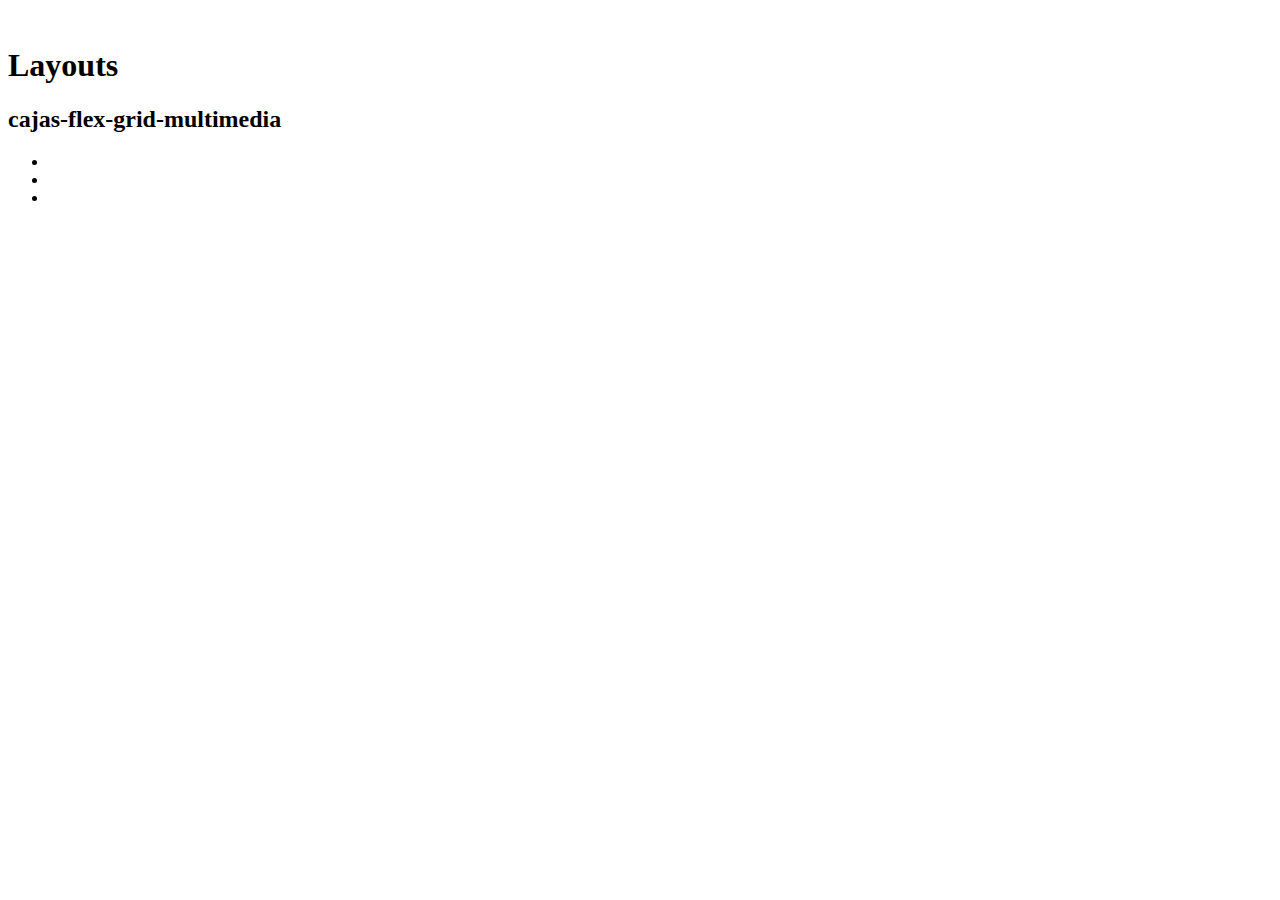
==== index.html @ 23d4b827 "Se agrega index al proyecto" ====
<!DOCTYPE html>
<html lang="en">
<head>
    <meta charset="UTF-8">
    <meta http-equiv="X-UA-Compatible" content="IE=edge">
    <meta name="viewport" content="width=device-width, initial-scale=1.0">
    <title>Pagina Inicio Layouts</title>
</head>
<body>
    <header>
        <img src="" alt="">
        <h1>Layouts</h1>
        <h2>cajas-flex-grid-multimedia</h2>
        <nav>
            <ul>
                <li><a href="http://"></a></li>
                <li><a href="http://"></a></li>
                <li><a href="http://"></a></li>
            </ul>
        </nav>
    </header>
</body>
</html>
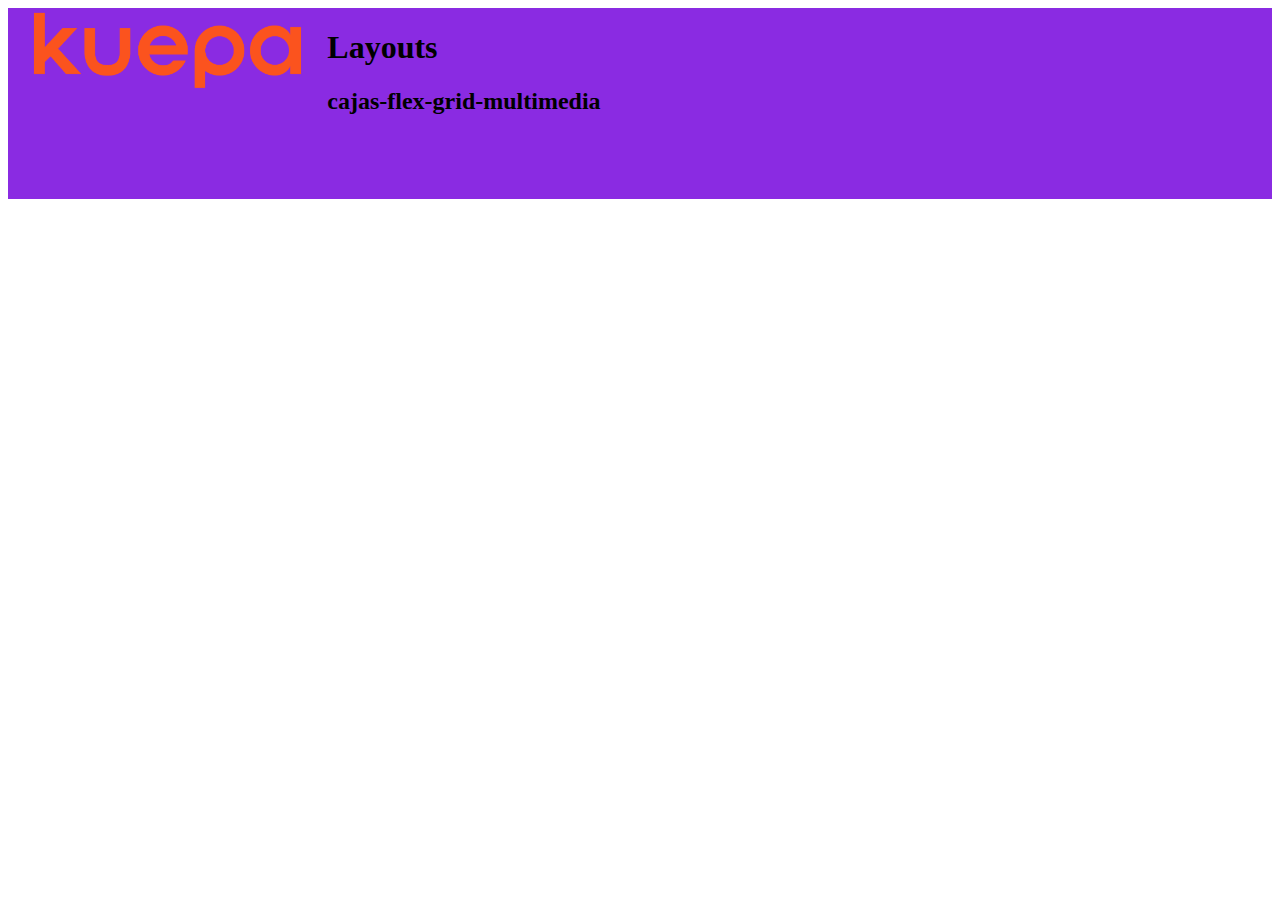
==== commit 336a5e0f: "Se agrega logo y estilo" ====
--- a/index.html
+++ b/index.html
@@ -5,10 +5,11 @@
     <meta http-equiv="X-UA-Compatible" content="IE=edge">
     <meta name="viewport" content="width=device-width, initial-scale=1.0">
     <title>Pagina Inicio Layouts</title>
+    <link rel="stylesheet" href="estiloflex.css">
 </head>
 <body>
     <header>
-        <img src="" alt="">
+        <img src="Logo-Kuepa.png" height=85px alt="Logo Kuepa">
         <h1>Layouts</h1>
         <h2>cajas-flex-grid-multimedia</h2>
         <nav>
--- a/estiloflex.css
+++ b/estiloflex.css
@@ -0,0 +1,65 @@
+body {
+    display:flex;
+    flex-direction: column;
+    justify-content: space-around;
+    align-items: stretch;
+    flex-wrap: wrap;
+    /* height: 600px; */
+}
+header{
+    width:100%;
+    background-color: blueviolet;
+}
+
+/* .hijo{
+    background-color: aquamarine;
+    margin:0.5em;
+    width: 30%;
+} */
+img{
+    float:left;
+}
+
+ul{
+    list-style:none; 
+    display:flex;
+    float:right;
+}
+
+li{
+    padding:1em;
+}
+
+li:hover{
+    background-color: red;
+}
+
+.secc1{
+    width:100%;
+    /* display: flex; */
+}
+
+.secc1 article{
+    width:32%;
+}
+
+.secc2{
+    width:60%;
+    background-color: aquamarine;
+}
+
+aside{
+    width:40%;
+
+}
+
+div{
+    width:60%;
+    height: 4em;
+    background-color: brown;
+}
+
+footer{
+    width:100%;
+    background-color: lightsalmon;
+}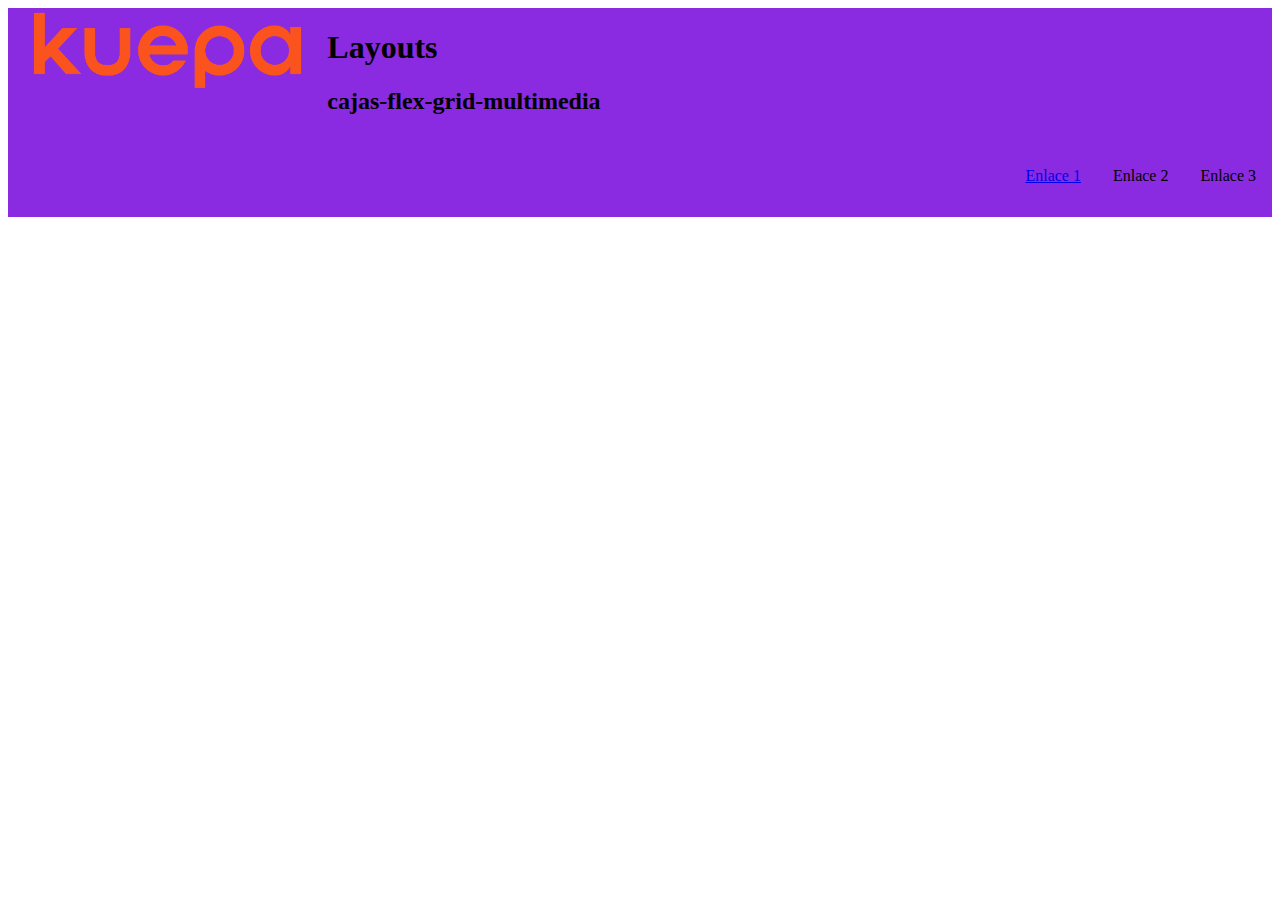
==== commit d9723cd4: "Se agregan etiquetas enlaces" ====
--- a/index.html
+++ b/index.html
@@ -14,9 +14,9 @@
         <h2>cajas-flex-grid-multimedia</h2>
         <nav>
             <ul>
-                <li><a href="http://"></a></li>
-                <li><a href="http://"></a></li>
-                <li><a href="http://"></a></li>
+                <li><a href="#">Enlace 1</a></li>
+                <li><a href="#"></a>Enlace 2</li>
+                <li><a href="#"></a>Enlace 3</li>
             </ul>
         </nav>
     </header>
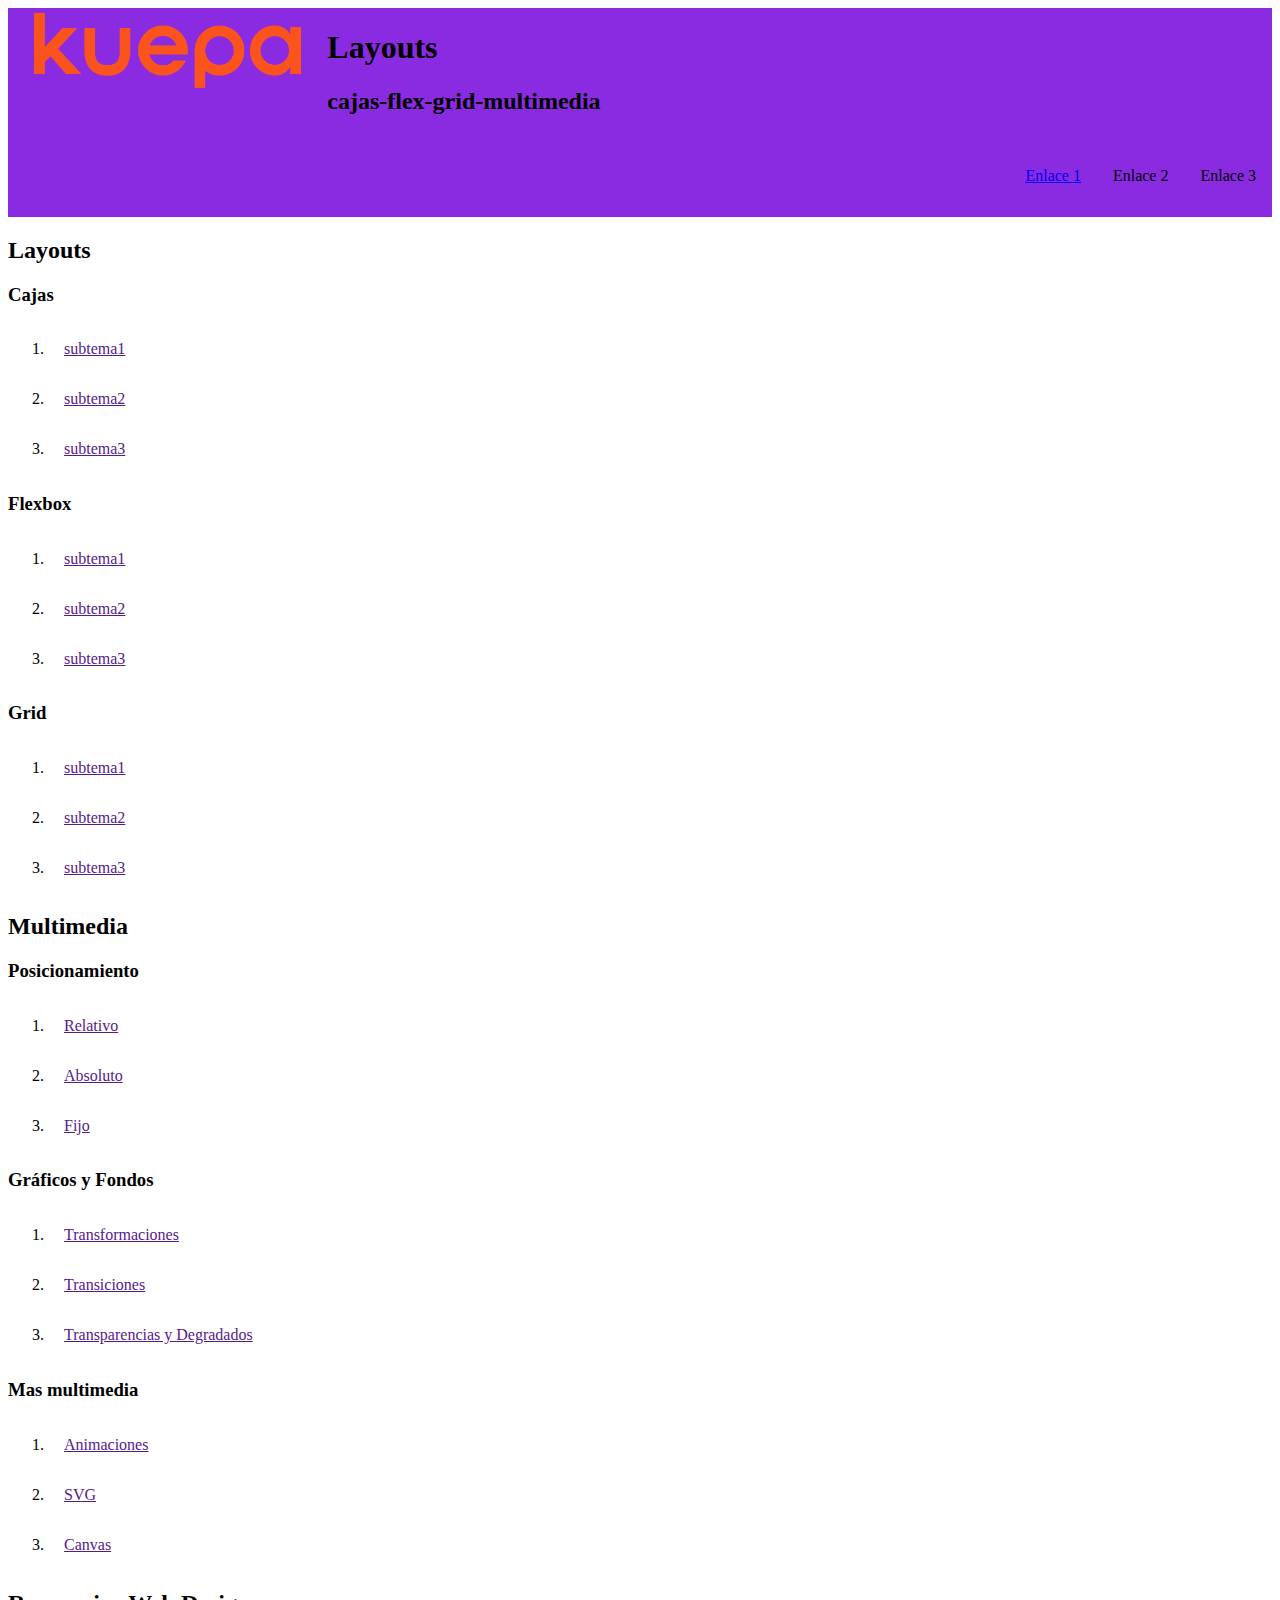
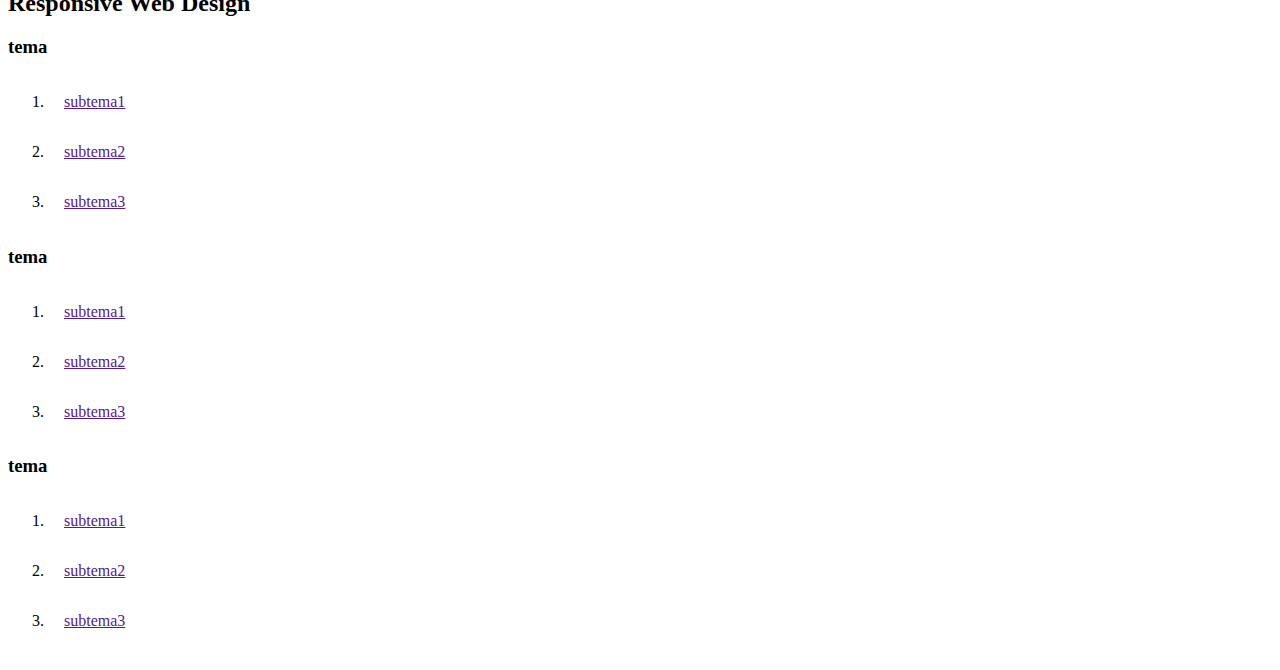
==== commit 4fa4561e: "Definicion Tematicas" ====
--- a/index.html
+++ b/index.html
@@ -20,5 +20,88 @@
             </ul>
         </nav>
     </header>
+    <main>
+        <section>
+            <h2>Layouts</h2>
+            <article>
+                <h3>Cajas</h3>
+                <ol>
+                    <li><a href="">subtema1</a></li>
+                    <li><a href="">subtema2</a></li>
+                    <li><a href="">subtema3</a></li>
+                </ol>
+            </article>
+            <article>
+                <h3>Flexbox</h3>
+                <ol>
+                    <li><a href="">subtema1</a></li>
+                    <li><a href="">subtema2</a></li>
+                    <li><a href="">subtema3</a></li>
+                </ol>
+            </article>
+            <article>
+                <h3>Grid</h3>
+                <ol>
+                    <li><a href="">subtema1</a></li>
+                    <li><a href="">subtema2</a></li>
+                    <li><a href="">subtema3</a></li>
+                </ol>
+            </article>
+        </section>
+        <section>
+            <h2>Multimedia</h2>
+            <article>
+                <h3>Posicionamiento</h3>
+                <ol>
+                    <li><a href="">Relativo</a></li>
+                    <li><a href="">Absoluto</a></li>
+                    <li><a href="">Fijo</a></li>
+                </ol>
+            </article>
+            <article>
+                <h3>Gráficos y Fondos</h3>
+                <ol>
+                    <li><a href="">Transformaciones</a></li>
+                    <li><a href="">Transiciones</a></li>
+                    <li><a href="">Transparencias y Degradados</a></li>
+                </ol>
+            </article>
+            <article>
+                <h3>Mas multimedia</h3>
+                <ol>
+                    <li><a href="">Animaciones</a></li>
+                    <li><a href="">SVG</a></li>
+                    <li><a href="">Canvas</a></li>
+                </ol>
+            </article>
+        </section>
+        <section>
+            <h2>Responsive Web Design</h2>
+            <article>
+                <h3>tema</h3>
+                <ol>
+                    <li><a href="">subtema1</a></li>
+                    <li><a href="">subtema2</a></li>
+                    <li><a href="">subtema3</a></li>
+                </ol>
+            </article>
+            <article>
+                <h3>tema</h3>
+                <ol>
+                    <li><a href="">subtema1</a></li>
+                    <li><a href="">subtema2</a></li>
+                    <li><a href="">subtema3</a></li>
+                </ol>
+            </article>
+            <article>
+                <h3>tema</h3>
+                <ol>
+                    <li><a href="">subtema1</a></li>
+                    <li><a href="">subtema2</a></li>
+                    <li><a href="">subtema3</a></li>
+                </ol>
+            </article>
+        </section>
+    </main>
 </body>
 </html>